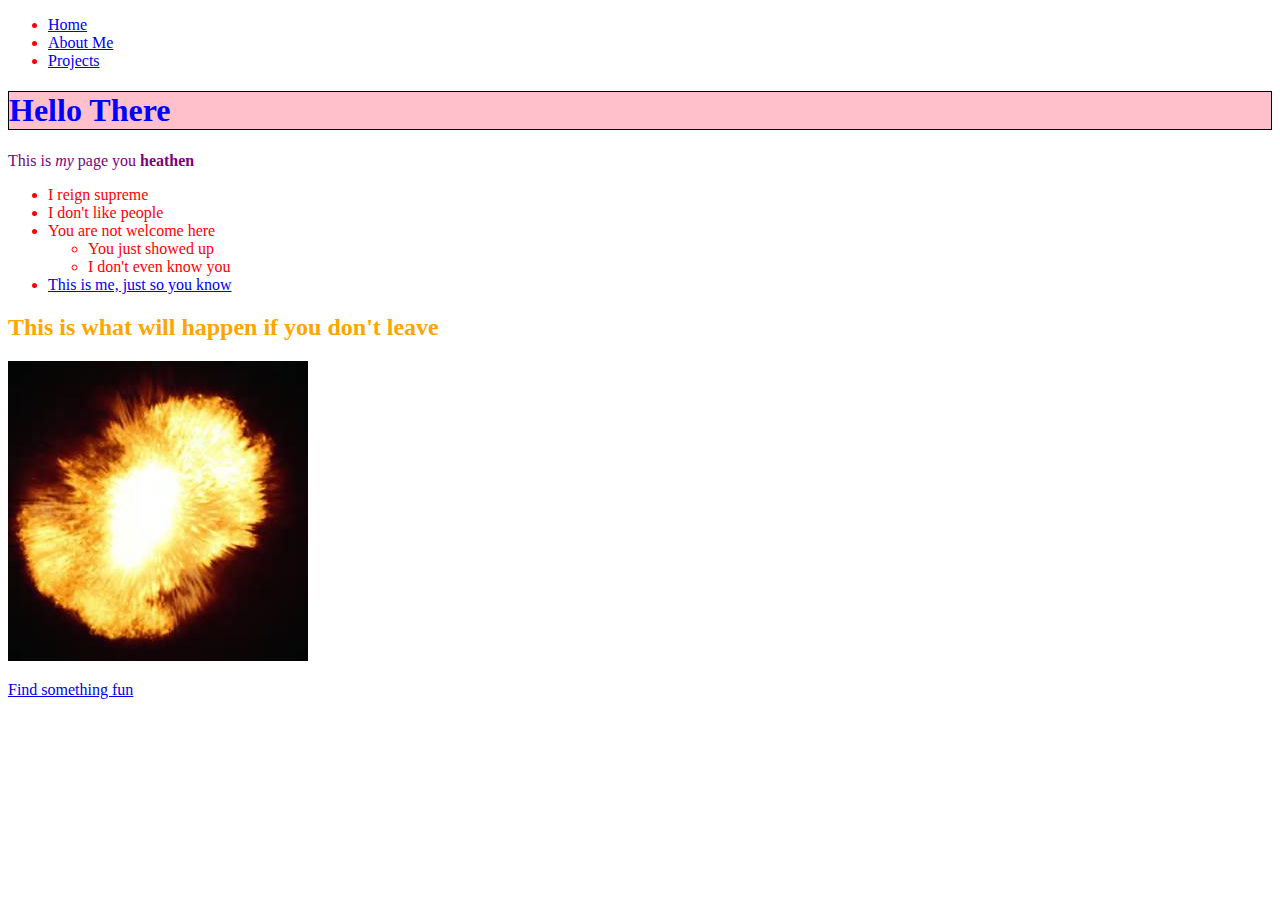
==== index.html @ f6d7b4f5 "Added About Me page and Projects page" ====
<!DOCTYPE html>
<html>
  <head>
    <meta charset="utf-8">
    <title>Index</title>
    <link rel="stylesheet" href="Styles/style.css">
    <style>
      li { 
        color: red;
      }
    </style>
  </head>
  <body>
    <ul>
        <li><a href="index.html">Home</a></li>
        <li><a href="aboutme.html">About Me</a></li>
        <li><a href="projects.html">Projects</a></li>
    </ul>
    <h1>Hello There</h1>
    <p>This is <em>my</em> page you <strong>heathen</strong></p>
    <ul>
      <li>I reign supreme</li>
      <li>I don't like people</li>
      <li>You are not welcome here
        <ul>
          <li>You just showed up</li>
          <li>I don't even know you</li>
        </ul>
      </li>
      <li><a href="aboutme.html">This is me, just so you know</a></li>
    </ul>
    <h2 style="color: orange">This is what will happen if you don't leave</h2>
    <img src="Images/th.jpg">
    <p><a href="https://www.google.com/" title="Self Help" target="_blank">Find something fun</a></p>
  </body>
</html>
---- Styles/style.css ----
h1 {
  color: blue;
  background-color: pink;
  border: 1px solid black;
}

p {
  color: purple;
}
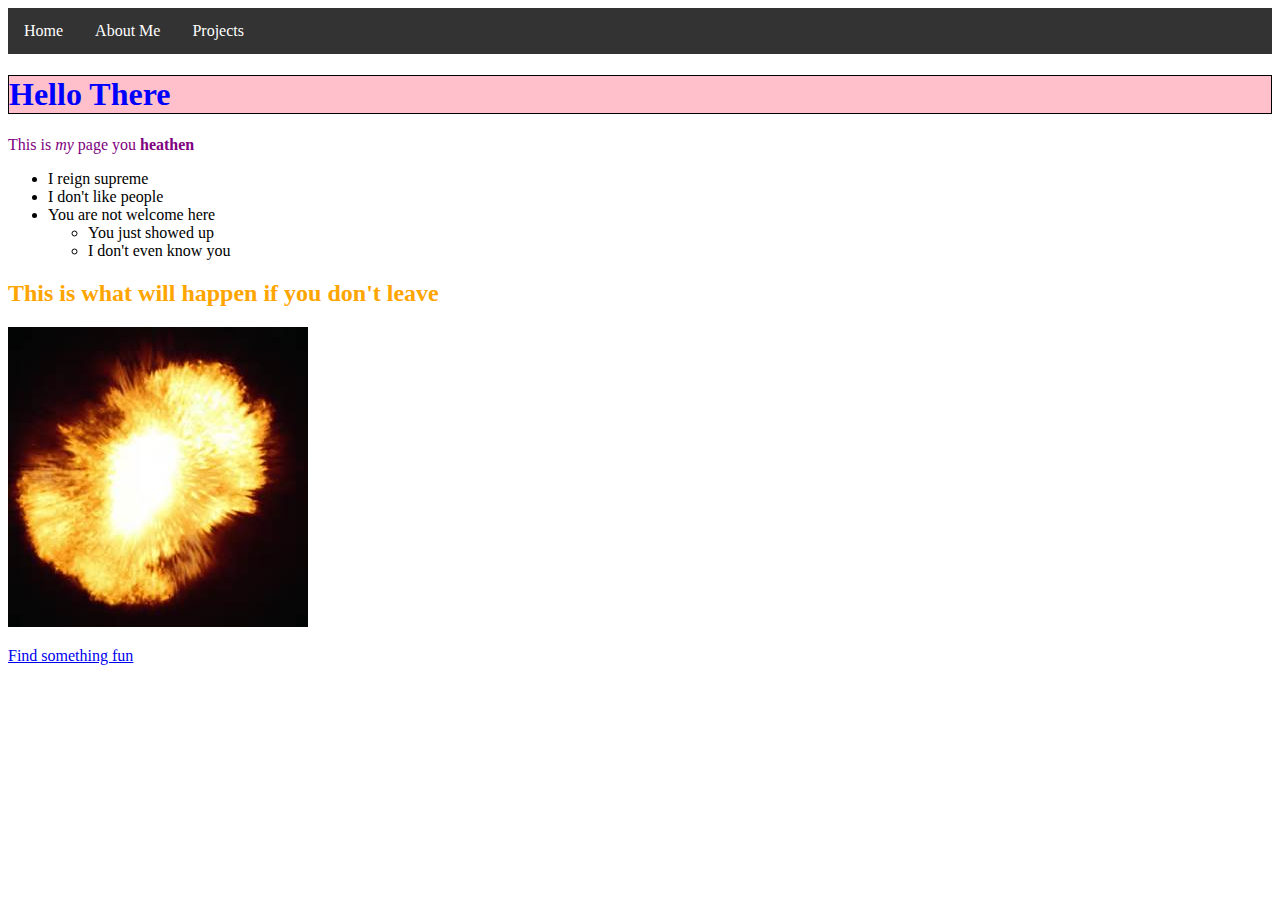
==== commit e5fb45e3: "Improved page and added navigation bar" ====
--- a/index.html
+++ b/index.html
@@ -4,19 +4,30 @@
     <meta charset="utf-8">
     <title>Index</title>
     <link rel="stylesheet" href="Styles/style.css">
-    <style>
-      li { 
-        color: red;
-      }
-    </style>
+ <style>
+li a {
+    display: block;
+    color: white;
+    text-align: center;
+    padding: 14px 16px;
+    text-decoration: none;
+}
+li a:hover {
+    background-color: #111;
+}
+        </style>
   </head>
   <body>
-    <ul>
-        <li><a href="index.html">Home</a></li>
-        <li><a href="aboutme.html">About Me</a></li>
-        <li><a href="projects.html">Projects</a></li>
+    <ul  style="list-style-type: none;
+    margin: 0;
+    padding: 0;
+    overflow: hidden;
+    background-color: #333">
+        <li style="float: left"><a href="index.html">Home</a></li>
+        <li style="float: left"><a href="aboutme.html">About Me</a></li>
+        <li style="float: left"><a href="projects.html">Projects</a></li>
     </ul>
-    <h1>Hello There</h1>
+    <h1 style="clear: left">Hello There</h1>
     <p>This is <em>my</em> page you <strong>heathen</strong></p>
     <ul>
       <li>I reign supreme</li>
@@ -27,7 +38,6 @@
           <li>I don't even know you</li>
         </ul>
       </li>
-      <li><a href="aboutme.html">This is me, just so you know</a></li>
     </ul>
     <h2 style="color: orange">This is what will happen if you don't leave</h2>
     <img src="Images/th.jpg">
